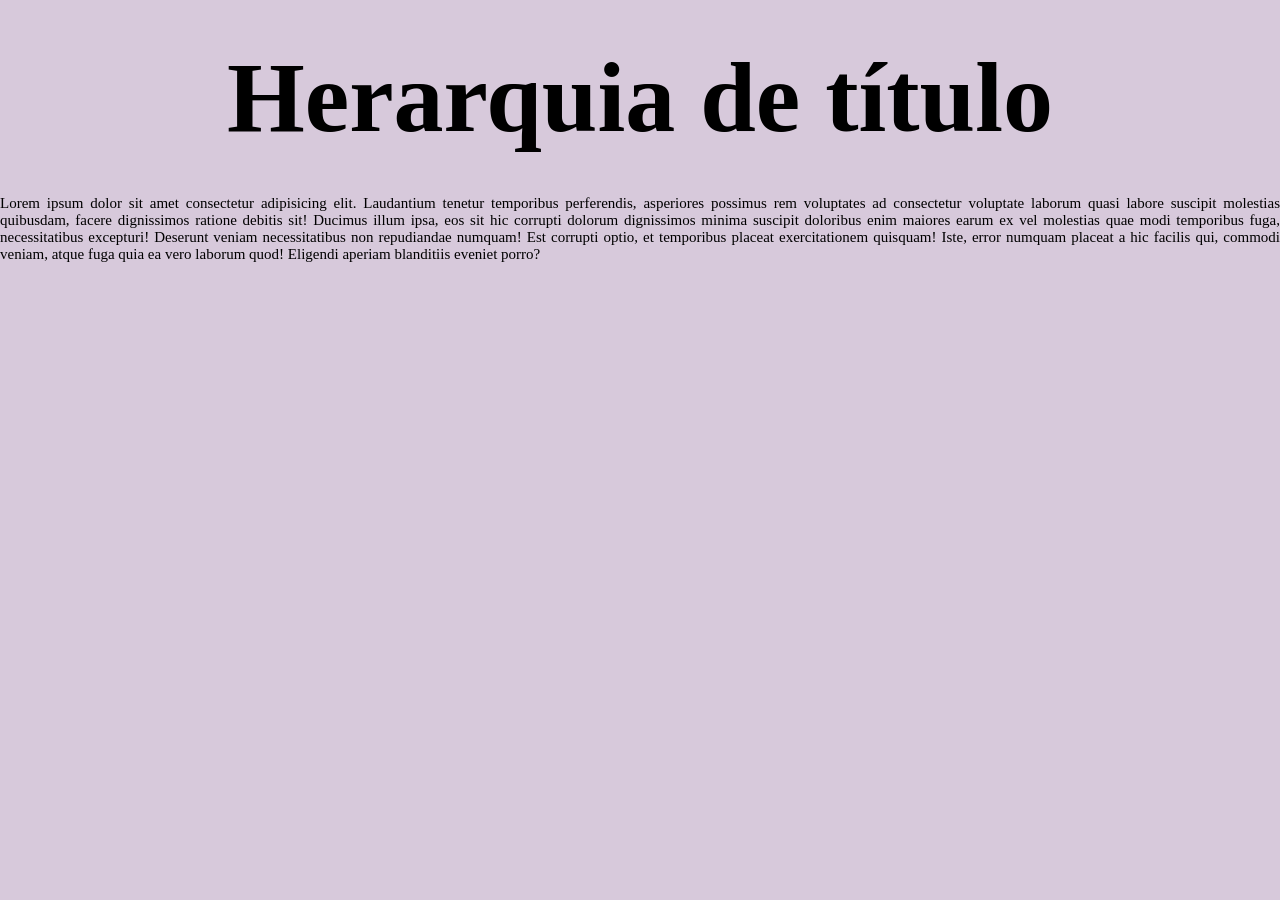
==== index.html @ 4b16ad95 "Add files via upload" ====
<!DOCTYPE html>
<html lang="en">
<head>
    <meta charset="UTF-8">
    <meta name="viewport" content="width=device-width, initial-scale=1.0">
    <title>SENAI</title>
</head>
<body>
    <h1>Herarquia de título</h1>
    <link rel="stylesheet" href="style.css">
    
    <p>
        Lorem ipsum dolor sit amet consectetur adipisicing elit. Laudantium tenetur temporibus perferendis, asperiores possimus rem voluptates ad consectetur voluptate laborum quasi labore suscipit molestias quibusdam, facere dignissimos ratione debitis sit!
        Ducimus illum ipsa, eos sit hic corrupti dolorum dignissimos minima suscipit doloribus enim maiores earum ex vel molestias quae modi temporibus fuga, necessitatibus excepturi! Deserunt veniam necessitatibus non repudiandae numquam!
        Est corrupti optio, et temporibus placeat exercitationem quisquam! Iste, error numquam placeat a hic facilis qui, commodi veniam, atque fuga quia ea vero laborum quod! Eligendi aperiam blanditiis eveniet porro?
    </p>


</body>
</html>
---- style.css ----
* {
    margin : 0;
    padding: 0;
    box-sizing: border-box;
}

body {
    background-color: rgb(215, 201, 219);
    background-image: url("https://wallpapers.com/images/hd/teen-wolf-supernatural-teen-drama-zu61f36jeqxyytry.jpg");

}

h1 {
    text-align: center;
    color: rgb(0, 0, 0);
    font-size: 100px;
    margin: 40px;
}

p {
    text-align: justify;
    font-size: 15px;
    font-family: 'Arial'
    margin: 20px;
}
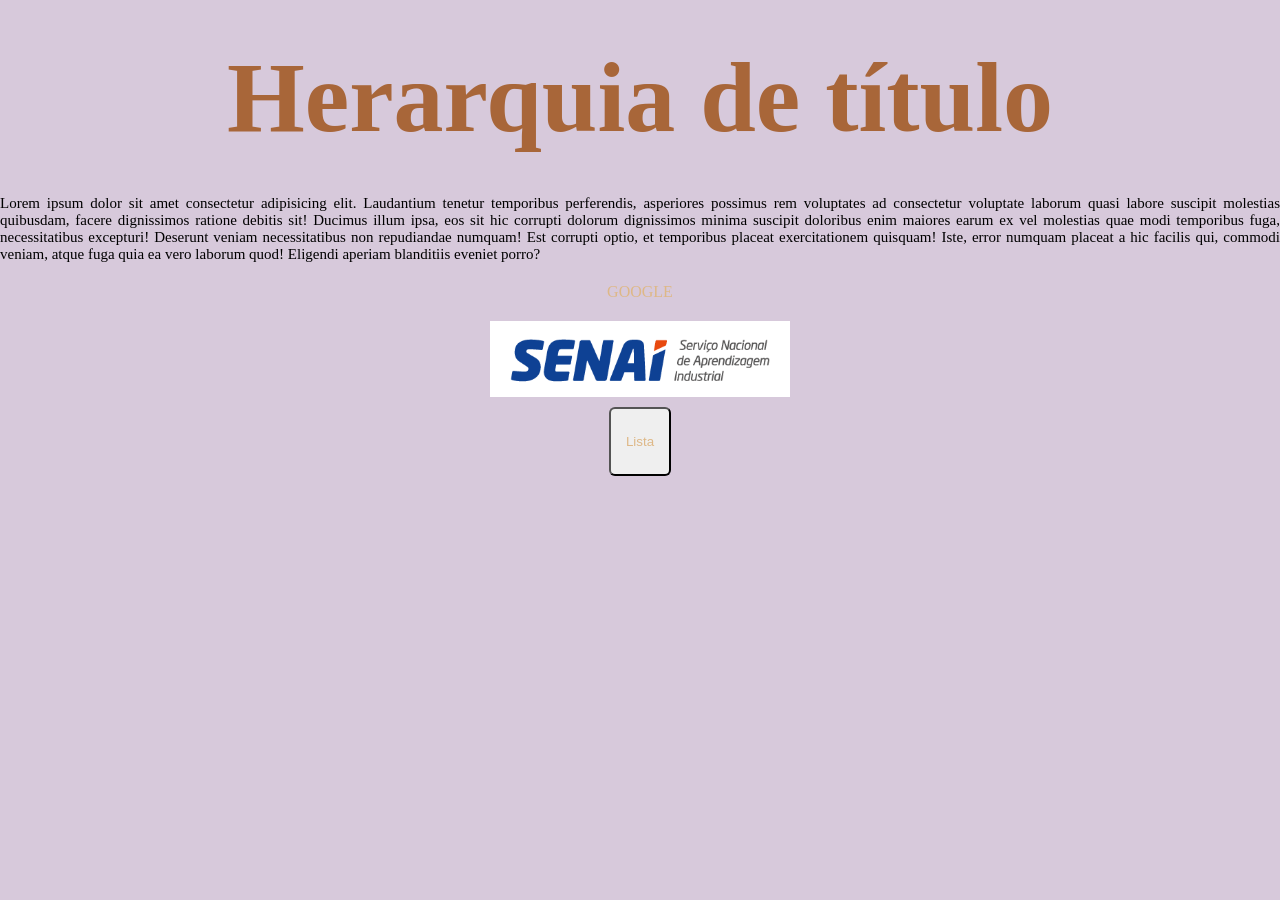
==== commit b5ce5dfd: "Comandos HTML do git" ====
--- a/index.html
+++ b/index.html
@@ -15,6 +15,13 @@
         Est corrupti optio, et temporibus placeat exercitationem quisquam! Iste, error numquam placeat a hic facilis qui, commodi veniam, atque fuga quia ea vero laborum quod! Eligendi aperiam blanditiis eveniet porro?
     </p>
 
-
-</body>
-</html>+     <a href="http://google.com.br">GOOGLE</a>
+     <a href="http://SENAI.com.br" target="_blank" rel="noopener noreferrer"></a>
+     <img src="assets/images.png" alt="logo da empresa">
+<button>
+    <a href="lista_senai.html">Lista</a>
+    
+</button>
+    </body>
+</html>
+    
--- a/style.css
+++ b/style.css
@@ -1,18 +1,18 @@
 * {
-    margin : 0;
+    margin: 0;
     padding: 0;
     box-sizing: border-box;
 }
 
 body {
     background-color: rgb(215, 201, 219);
-    background-image: url("https://wallpapers.com/images/hd/teen-wolf-supernatural-teen-drama-zu61f36jeqxyytry.jpg");
+    background-image: url("")
 
 }
 
 h1 {
     text-align: center;
-    color: rgb(0, 0, 0);
+    color: #a86639;
     font-size: 100px;
     margin: 40px;
 }
@@ -22,4 +22,49 @@
     font-size: 15px;
     font-family: 'Arial'
     margin: 20px;
-}+}
+
+hr{
+    max-width: 50%;
+    margin: 0 auto;
+}
+
+button{
+    display: block;
+    height: auto;
+    margin: 5px auto;
+    padding: 5px 15px;
+    border-radius: 6px;
+    text-decoration: none;
+}
+
+a {
+   display: block;
+   text-align: center;
+   text-decoration: none;
+   margin: 20px auto;
+   color: burlywood;
+
+
+}
+img{
+    display: block;
+    max-width: 300px;
+    margin: 10px auto;
+}
+
+input-group{
+    display: flex;
+    gap: 10px;
+    justify-content: center;
+    align-items: center;
+    margin: 20px 0;
+    width: 100%;
+}
+i
+nput[type="text"]{
+    margin: 0px auto;
+    text-aling: center;
+    border-radius: 3px;
+    outline: none;
+}
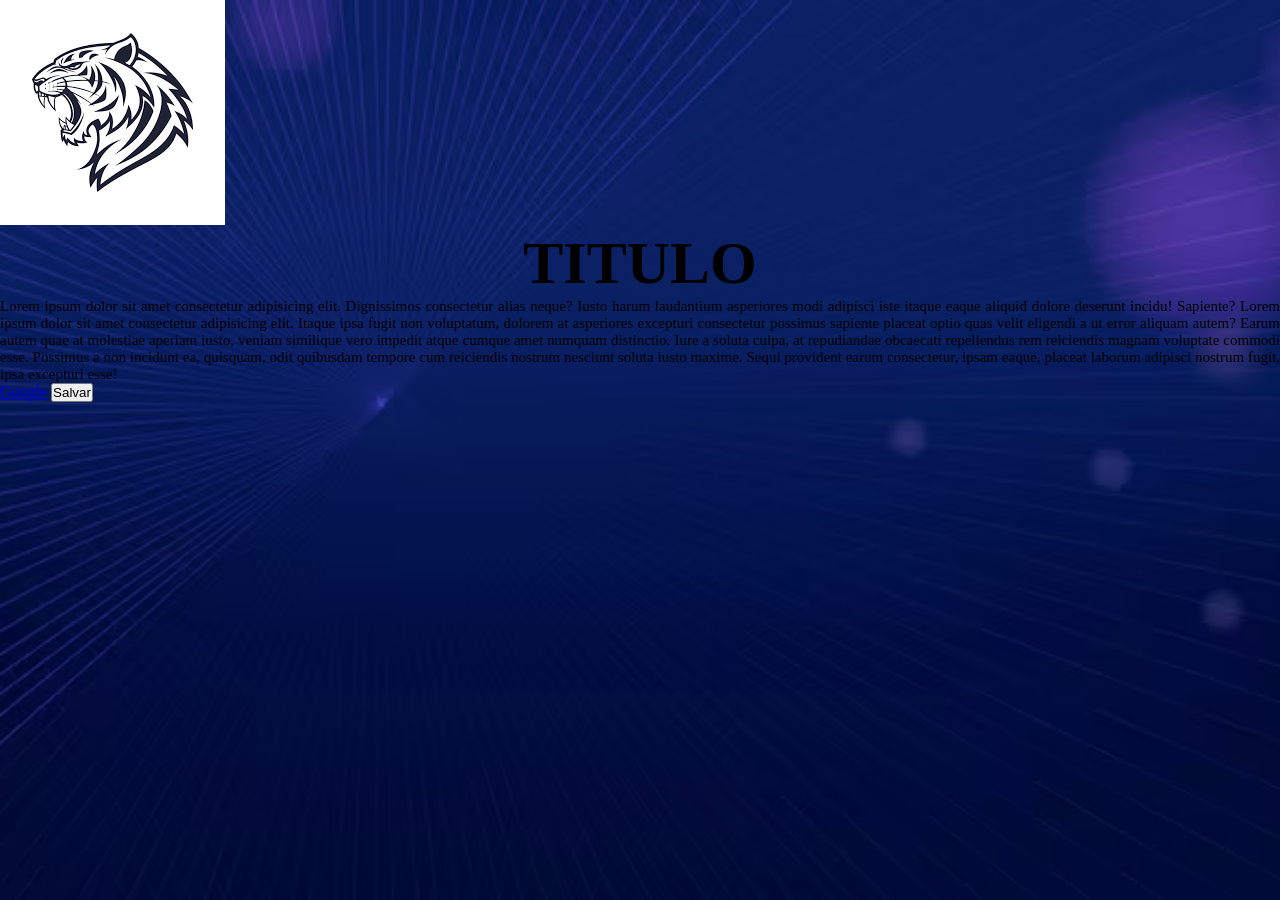
==== commit 65ec12df: "primeira pagina" ====
--- a/index.html
+++ b/index.html
@@ -1,27 +1,29 @@
-<!DOCTYPE html>
-<html lang="en">
-<head>
-    <meta charset="UTF-8">
-    <meta name="viewport" content="width=device-width, initial-scale=1.0">
-    <title>SENAI</title>
-</head>
-<body>
-    <h1>Herarquia de título</h1>
-    <link rel="stylesheet" href="style.css">
-    
-    <p>
-        Lorem ipsum dolor sit amet consectetur adipisicing elit. Laudantium tenetur temporibus perferendis, asperiores possimus rem voluptates ad consectetur voluptate laborum quasi labore suscipit molestias quibusdam, facere dignissimos ratione debitis sit!
-        Ducimus illum ipsa, eos sit hic corrupti dolorum dignissimos minima suscipit doloribus enim maiores earum ex vel molestias quae modi temporibus fuga, necessitatibus excepturi! Deserunt veniam necessitatibus non repudiandae numquam!
-        Est corrupti optio, et temporibus placeat exercitationem quisquam! Iste, error numquam placeat a hic facilis qui, commodi veniam, atque fuga quia ea vero laborum quod! Eligendi aperiam blanditiis eveniet porro?
-    </p>
-
-     <a href="http://google.com.br">GOOGLE</a>
-     <a href="http://SENAI.com.br" target="_blank" rel="noopener noreferrer"></a>
-     <img src="assets/images.png" alt="logo da empresa">
-<button>
-    <a href="lista_senai.html">Lista</a>
-    
-</button>
-    </body>
-</html>
-    +<!DOCTYPE html>
+<html lang="en">
+<head>
+    <meta charset="UTF-8">
+    <meta name="viewport" content="width=device-width, initial-scale=1.0">
+    <title>batman</title>
+    <link rel="stylesheet" href="style.css">
+</head>
+<body>
+    <!-- LOGO -->
+     <img src="assests/LOGO.png" alt="Logo da empresa">
+
+     <h2>TITULO</h2>
+
+     <p>
+        Lorem ipsum dolor sit amet consectetur adipisicing elit. Dignissimos consectetur alias neque? Iusto harum laudantium asperiores modi adipisci iste itaque eaque aliquid dolore deserunt incidu! Sapiente?
+        Lorem ipsum dolor sit amet consectetur adipisicing elit. Itaque ipsa fugit non voluptatum, dolorem at asperiores excepturi consectetur possimus sapiente placeat optio quas velit eligendi a ut error aliquam autem?
+        Earum autem quae at molestiae aperiam iusto, veniam similique vero impedit atque cumque amet numquam distinctio. Iure a soluta culpa, at repudiandae obcaecati repellendus rem reiciendis magnam voluptate commodi esse.
+        Possimus a non incidunt ea, quisquam, odit quibusdam tempore cum reiciendis nostrum nesciunt soluta iusto maxime. Sequi provident earum consectetur, ipsam eaque, placeat laborum adipisci nostrum fugit, ipsa excepturi esse!
+    </p>
+    
+     <!-- link -->
+      <a href="http://google.com.br" target="_blank">Google</a>
+
+      <button>
+        Salvar
+      </button>
+</body>
+</html>
--- a/style.css
+++ b/style.css
@@ -1,70 +1,31 @@
-* {
-    margin: 0;
-    padding: 0;
-    box-sizing: border-box;
-}
-
-body {
-    background-color: rgb(215, 201, 219);
-    background-image: url("")
-
-}
-
-h1 {
-    text-align: center;
-    color: #a86639;
-    font-size: 100px;
-    margin: 40px;
-}
-
-p {
-    text-align: justify;
-    font-size: 15px;
-    font-family: 'Arial'
-    margin: 20px;
-}
-
-hr{
-    max-width: 50%;
-    margin: 0 auto;
-}
-
-button{
-    display: block;
-    height: auto;
-    margin: 5px auto;
-    padding: 5px 15px;
-    border-radius: 6px;
-    text-decoration: none;
-}
-
-a {
-   display: block;
-   text-align: center;
-   text-decoration: none;
-   margin: 20px auto;
-   color: burlywood;
-
-
-}
-img{
-    display: block;
-    max-width: 300px;
-    margin: 10px auto;
-}
-
-input-group{
-    display: flex;
-    gap: 10px;
-    justify-content: center;
-    align-items: center;
-    margin: 20px 0;
-    width: 100%;
-}
-i
-nput[type="text"]{
-    margin: 0px auto;
-    text-aling: center;
-    border-radius: 3px;
-    outline: none;
-}
+/* RESET DAS CONFIGURAÇÕES DO NAVEGADOR */
+* {
+    margin: 0;
+    padding: 0;
+    box-sizing: border-box;
+}
+
+body {
+    background-color: bisque;
+    background-image: url("assests/fundo.avif");
+
+    background-repeat: no-repeat;
+    background-position: center;
+    background-size: cover;
+    background-attachment: fixed;
+
+    font-family: "Comic Sans MS";
+
+}
+
+h2 {
+    text-align: center;
+    font-size: 60px;
+    font-family: "Gigi";
+
+}
+p{
+    text-align: justify;
+    font-size: 15px;
+    
+}
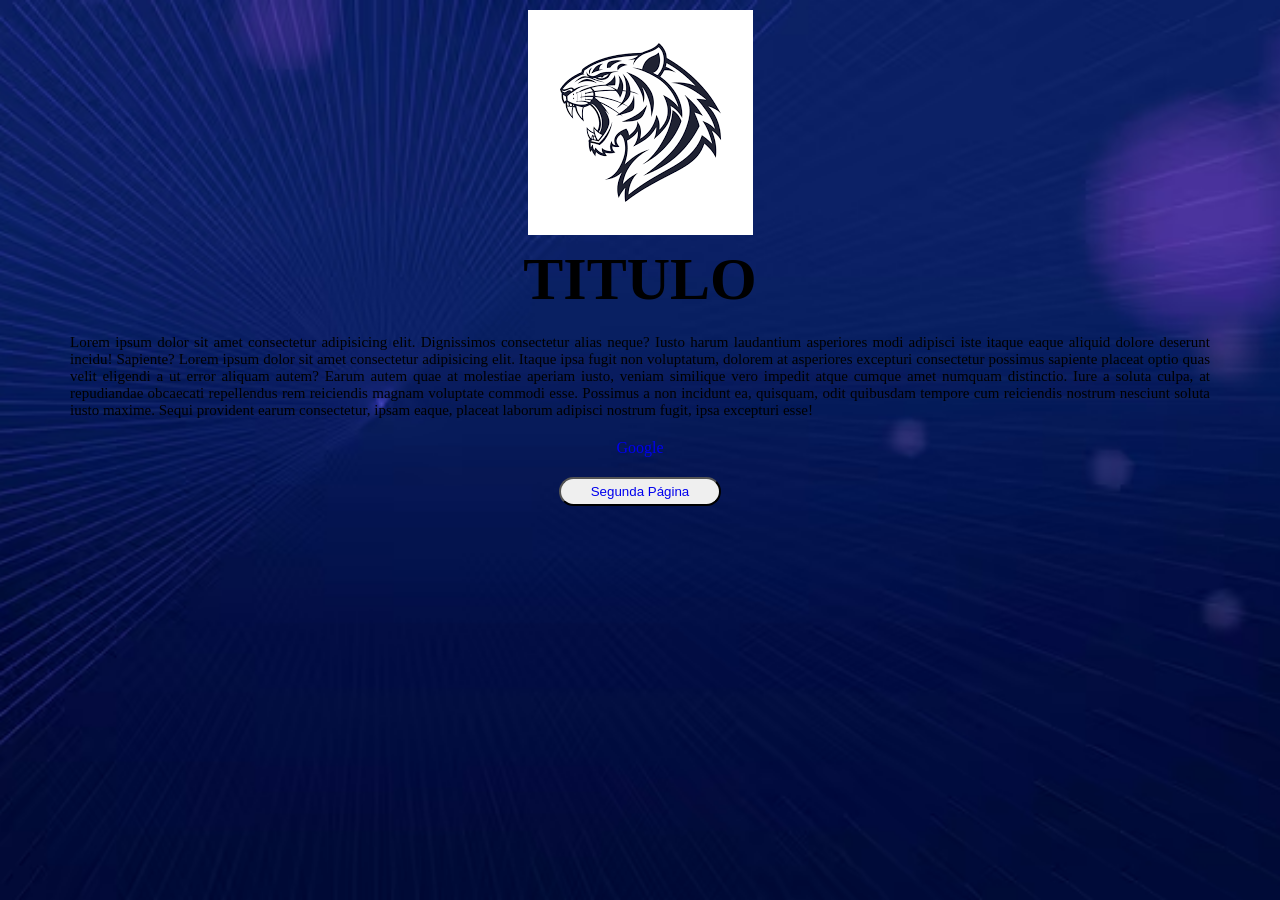
==== commit 6120e9e2: "segunda pagina" ====
--- a/index.html
+++ b/index.html
@@ -23,7 +23,7 @@
       <a href="http://google.com.br" target="_blank">Google</a>
 
       <button>
-        Salvar
+          <a href="segunda_pagina.html">Segunda Página</a>
       </button>
 </body>
 </html>
--- a/style.css
+++ b/style.css
@@ -27,5 +27,45 @@
 p{
     text-align: justify;
     font-size: 15px;
-    
+    margin: 20px 70px;    
+}
+
+a{
+    display: block;
+    text-align: center;
+    text-decoration: none;
+}
+
+img {
+    display: block;
+    max-width: 300px;
+    margin: 10px auto;
+}
+
+button {
+    display: block;
+    margin: 20px auto;
+    cursor: pointer;
+    padding: 5px 30px;
+    border-radius: 30px;
+
+}
+
+ol {
+    margin: 10px auto;
+    padding: 30px auto;
+    text-align: center;
+    list-style-position: inside;
+}
+
+li {
+    font-size: 15px;
+    font-weight: bold;
+    color: aqua;
+}
+
+h3 {
+    text-align: center;
+    padding: 30px auto;
+
 }
